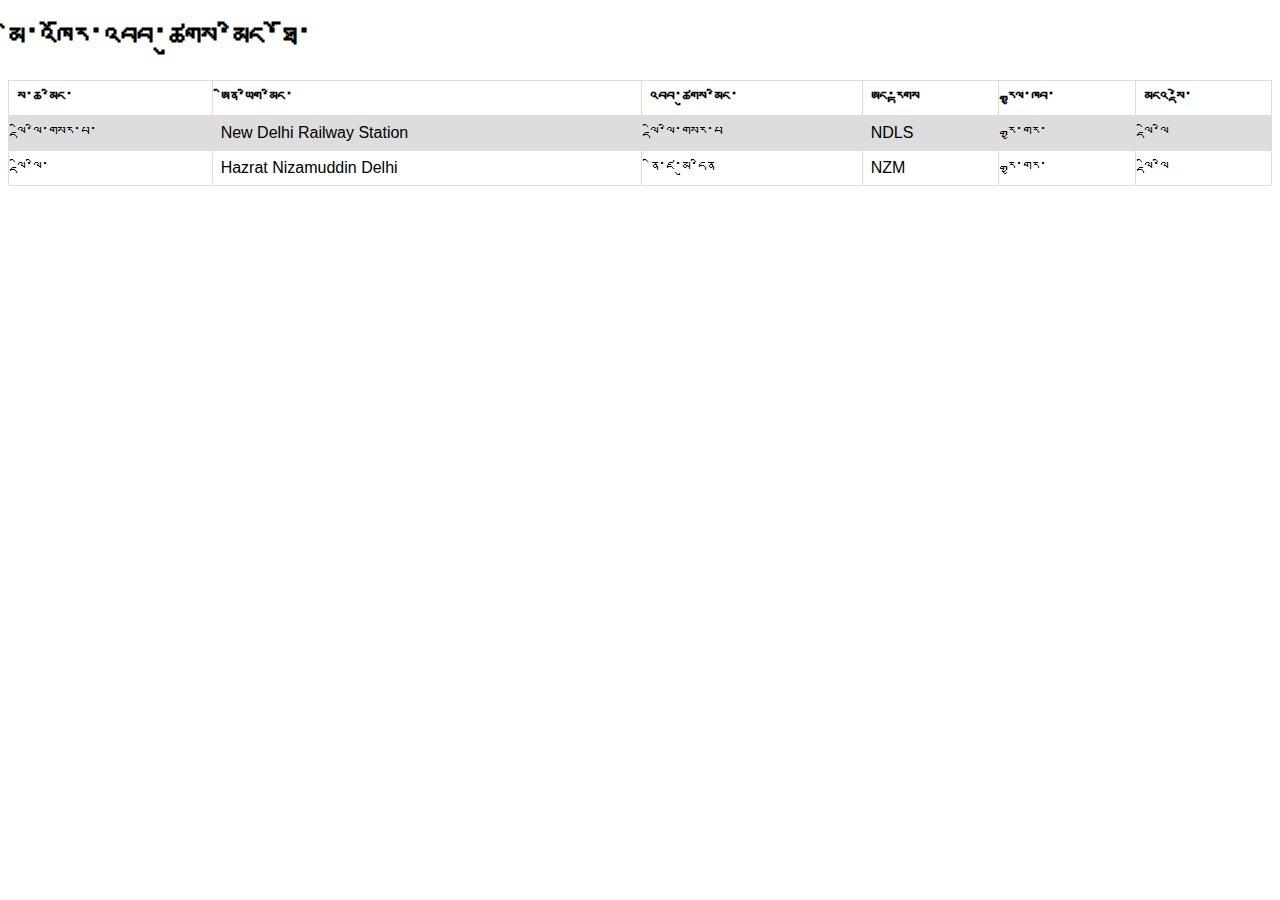
==== data.html @ d203c083 "Update data.html" ====
<!DOCTYPE html>
<html>
<head>
<style>
table {
  font-family: arial, sans-serif;
  border-collapse: collapse;
  width: 100%;
}

td, th {
  border: 1px solid #dddddd;
  text-align: left;
  padding: 8px;
}

tr:nth-child(even) {
  background-color: #dddddd;
}
</style>
</head>
<body>

<h1>མེ་འཁོར་འབབ་ཚུགས་མིང་ཐོ་</h1>
<table>
  <tr>
    <th>ས་ཆ་མིང་</th>
    <th>ཨིན་ཡིག་མིང་</th>
    <th>འབབ་ཚུགས་མིང་</th>
    <th>ཨང་རྟགས</th>
    <th>རྒྱལ་ཁབ་</th>
    <th>མངའ་སྡེ་</th>
  </tr>
  <tr>
    <td>ལྡི་ལི་གསར་པ་</td>
    <td>New Delhi Railway Station</td>
    <td>ལྡི་ལི་གསར་པ</td>
    <td>NDLS</td>
    <td>རྒྱ་གར་</td>
    <td>ལྡི་ལི</td>
  </tr>
  <tr>
    <td>ལྡི་ལི་</td>
    <td>Hazrat Nizamuddin Delhi</td>
    <td>ནི་ཛ་མུ་དིན</td>
    <td>NZM</td>
    <td>རྒྱ་གར་</td>
    <td>ལྡི་ལི</td>
  </tr>
</table>
  
</body>
</html>
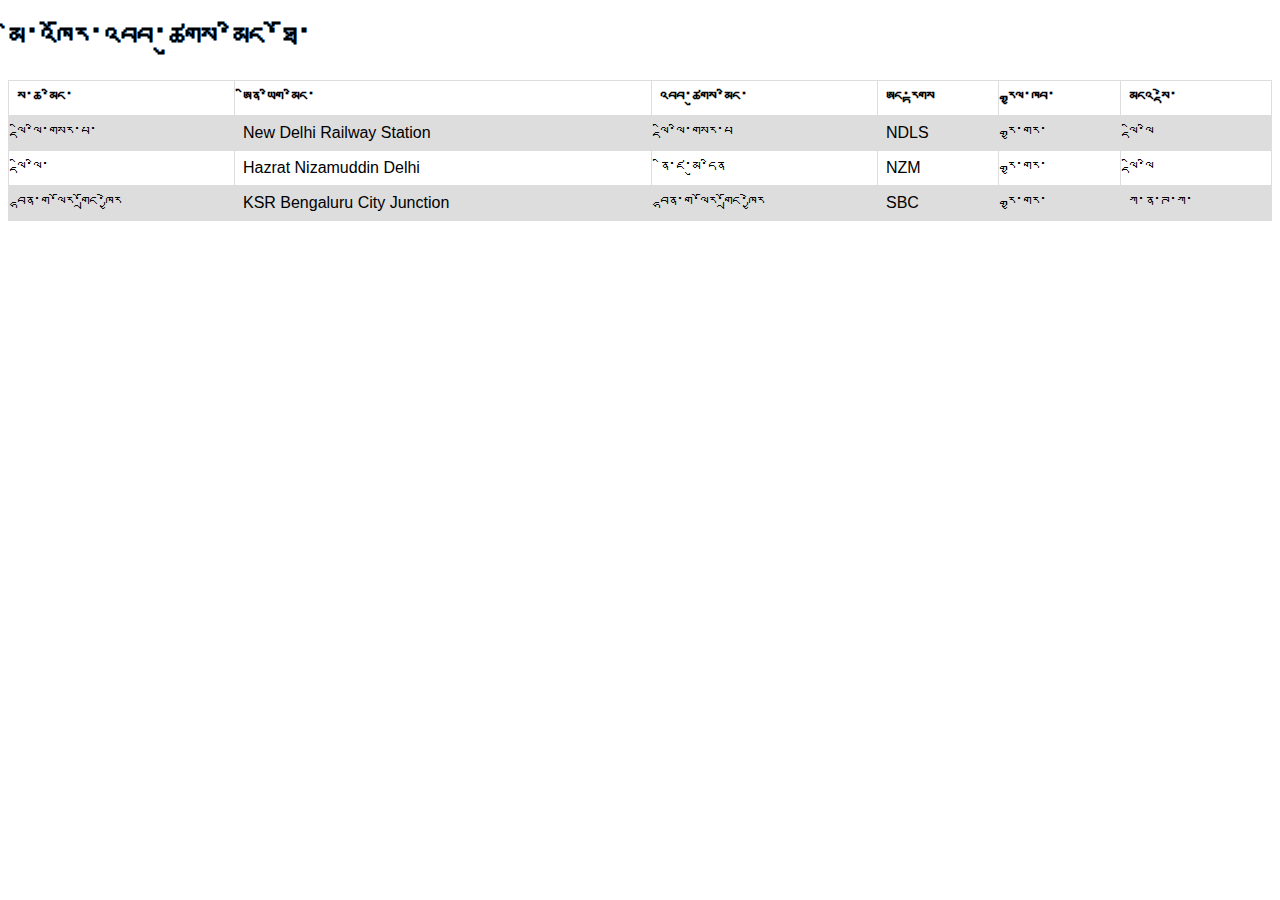
==== commit 2b588d79: "Update data.html" ====
--- a/data.html
+++ b/data.html
@@ -47,6 +47,15 @@
     <td>རྒྱ་གར་</td>
     <td>ལྡི་ལི</td>
   </tr>
+  
+  <tr>
+    <td>བྷན་ག་ལོར་གྲོང་ཁྱེར</td>
+    <td>KSR Bengaluru City Junction</td>
+    <td>བྷན་ག་ལོར་གྲོང་ཁྱེར</td>
+    <td>SBC</td>
+    <td>རྒྱ་གར་</td>
+    <td>ཀ་ན་ཊ་ཀ་</td>
+  </tr>
 </table>
   
 </body>
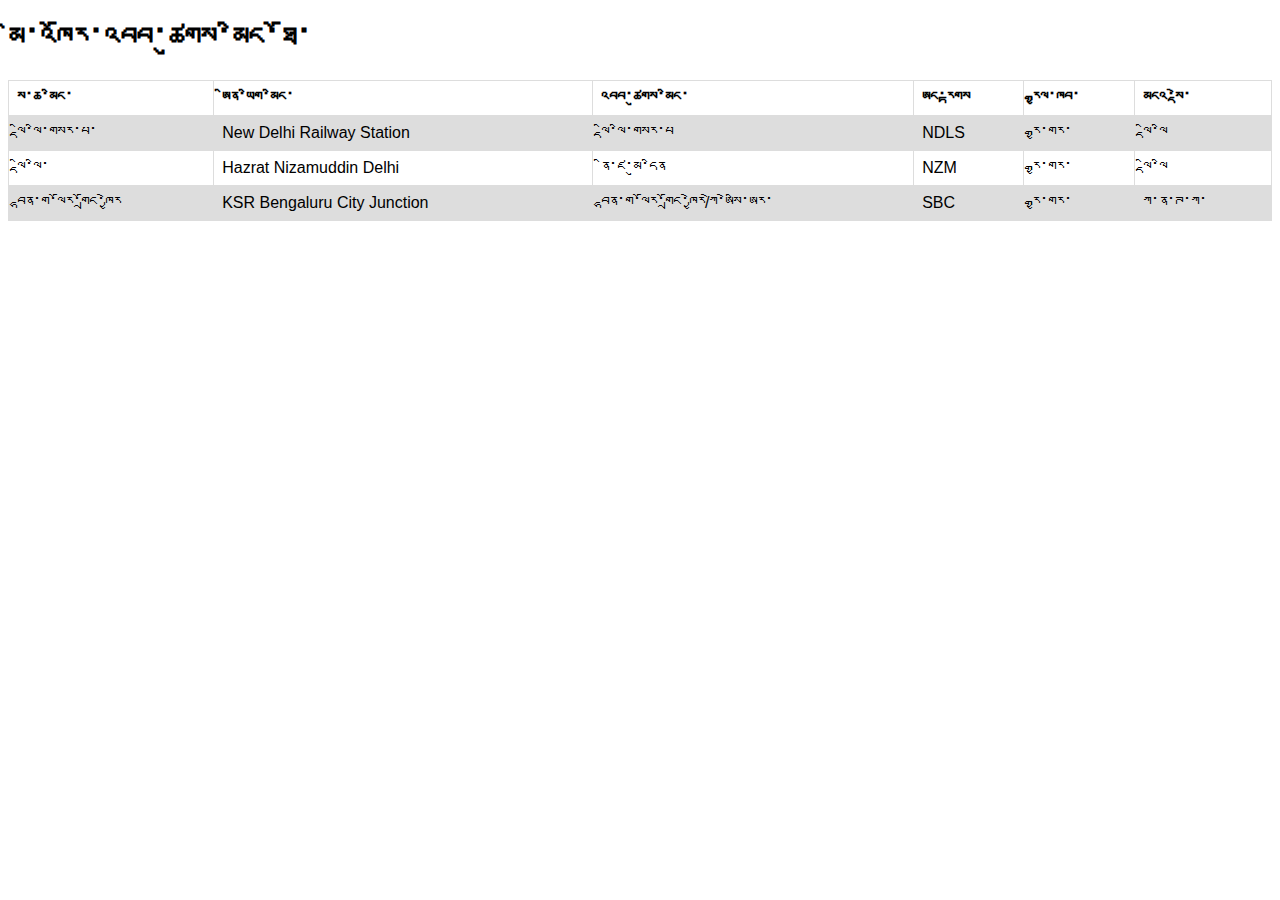
==== commit 49e934f9: "Update data.html" ====
--- a/data.html
+++ b/data.html
@@ -51,7 +51,7 @@
   <tr>
     <td>བྷན་ག་ལོར་གྲོང་ཁྱེར</td>
     <td>KSR Bengaluru City Junction</td>
-    <td>བྷན་ག་ལོར་གྲོང་ཁྱེར</td>
+    <td>བྷན་ག་ལོར་གྲོང་ཁྱེར/ཀེ་ཨེསི་ཨར་</td>
     <td>SBC</td>
     <td>རྒྱ་གར་</td>
     <td>ཀ་ན་ཊ་ཀ་</td>
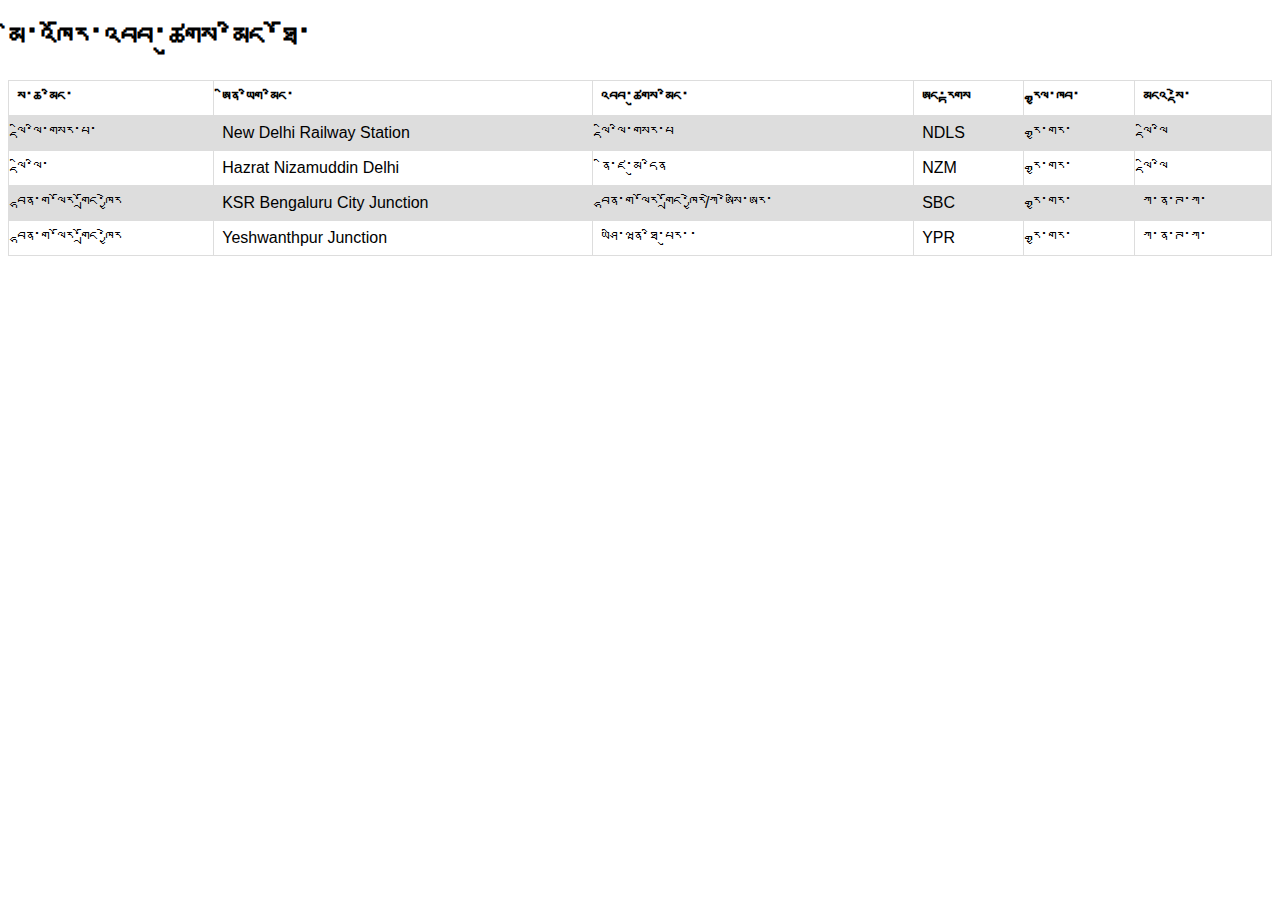
==== commit 775caf1f: "Update data.html" ====
--- a/data.html
+++ b/data.html
@@ -56,6 +56,15 @@
     <td>རྒྱ་གར་</td>
     <td>ཀ་ན་ཊ་ཀ་</td>
   </tr>
+  
+  <tr>
+    <td>བྷན་ག་ལོར་གྲོང་ཁྱེར</td>
+    <td>Yeshwanthpur Junction</td>
+    <td>ཡཤི་ཝན་ཐི་པུར་་</td>
+    <td>YPR</td>
+    <td>རྒྱ་གར་</td>
+    <td>ཀ་ན་ཊ་ཀ་</td>
+ </tr>
 </table>
   
 </body>
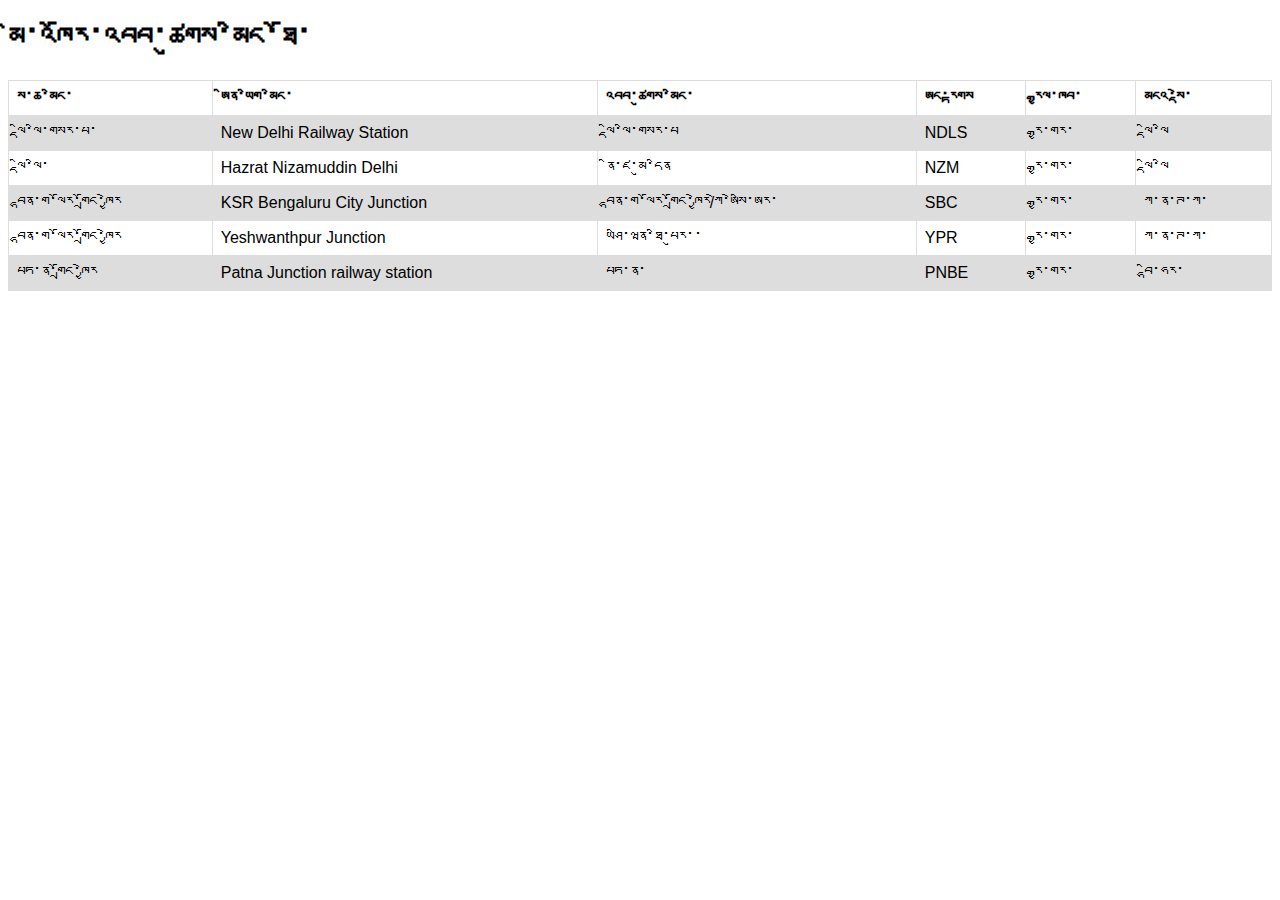
==== commit 63c34557: "Update data.html" ====
--- a/data.html
+++ b/data.html
@@ -65,6 +65,14 @@
     <td>རྒྱ་གར་</td>
     <td>ཀ་ན་ཊ་ཀ་</td>
  </tr>
+  <tr>
+    <td>པཏ་ན་གྲོང་ཁྱེར</td>
+    <td>Patna Junction railway station</td>
+    <td>པཏ་ན་</td>
+    <td>PNBE</td>
+    <td>རྒྱ་གར་</td>
+    <td>བྷི་ཧར་</td>
+ </tr>
 </table>
   
 </body>
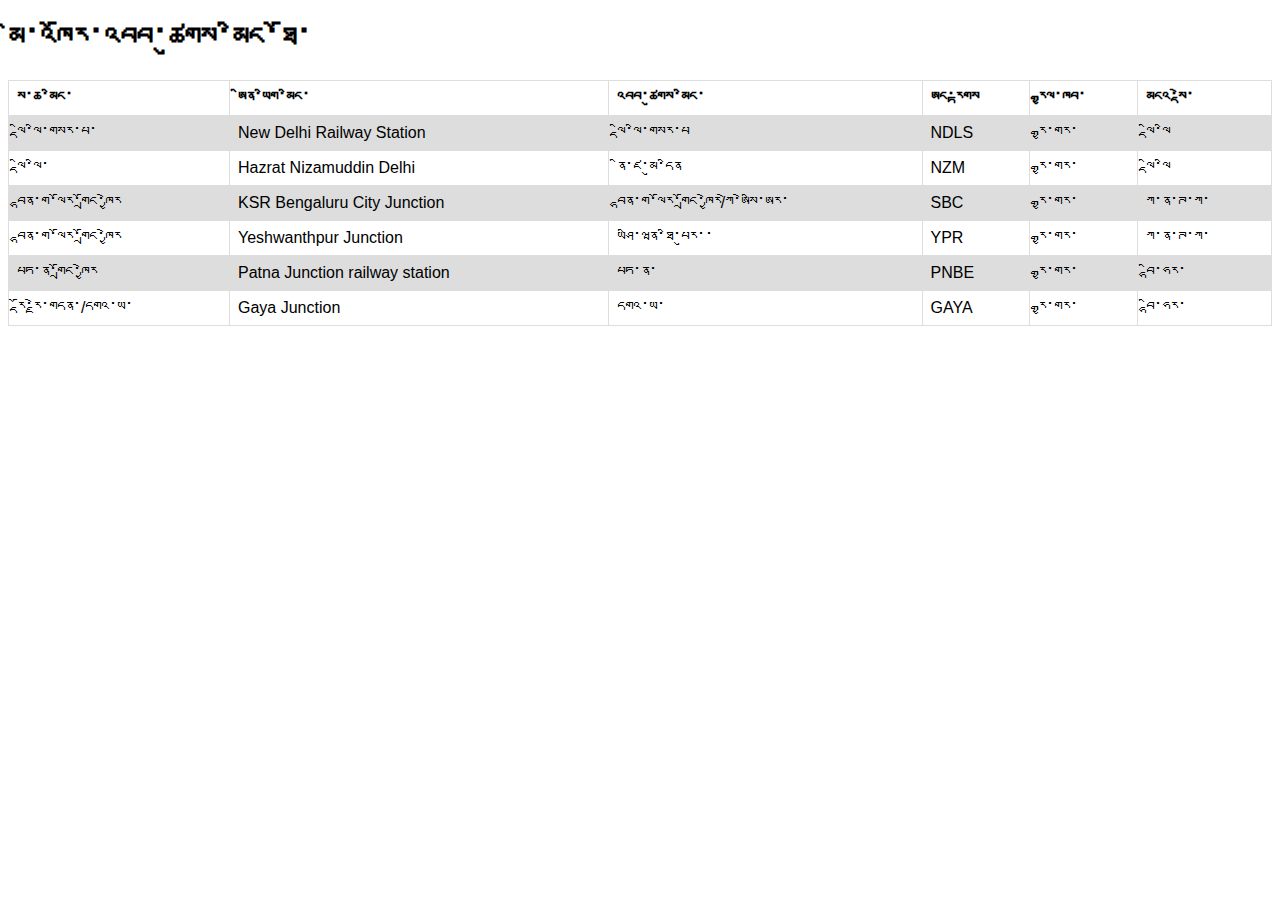
==== commit 413d86de: "Update data.html" ====
--- a/data.html
+++ b/data.html
@@ -73,6 +73,14 @@
     <td>རྒྱ་གར་</td>
     <td>བྷི་ཧར་</td>
  </tr>
+ <tr>
+   <td>རྡོ་རྗེ་གདན་/དགའ་ཡ་</td>
+   <td>Gaya Junction</td>
+   <td>དགའ་ཡ་</td>
+   <td>GAYA</td>
+   <td>རྒྱ་གར་</td>
+   <td>བྷི་ཧར་</td>
+ </tr>
 </table>
   
 </body>
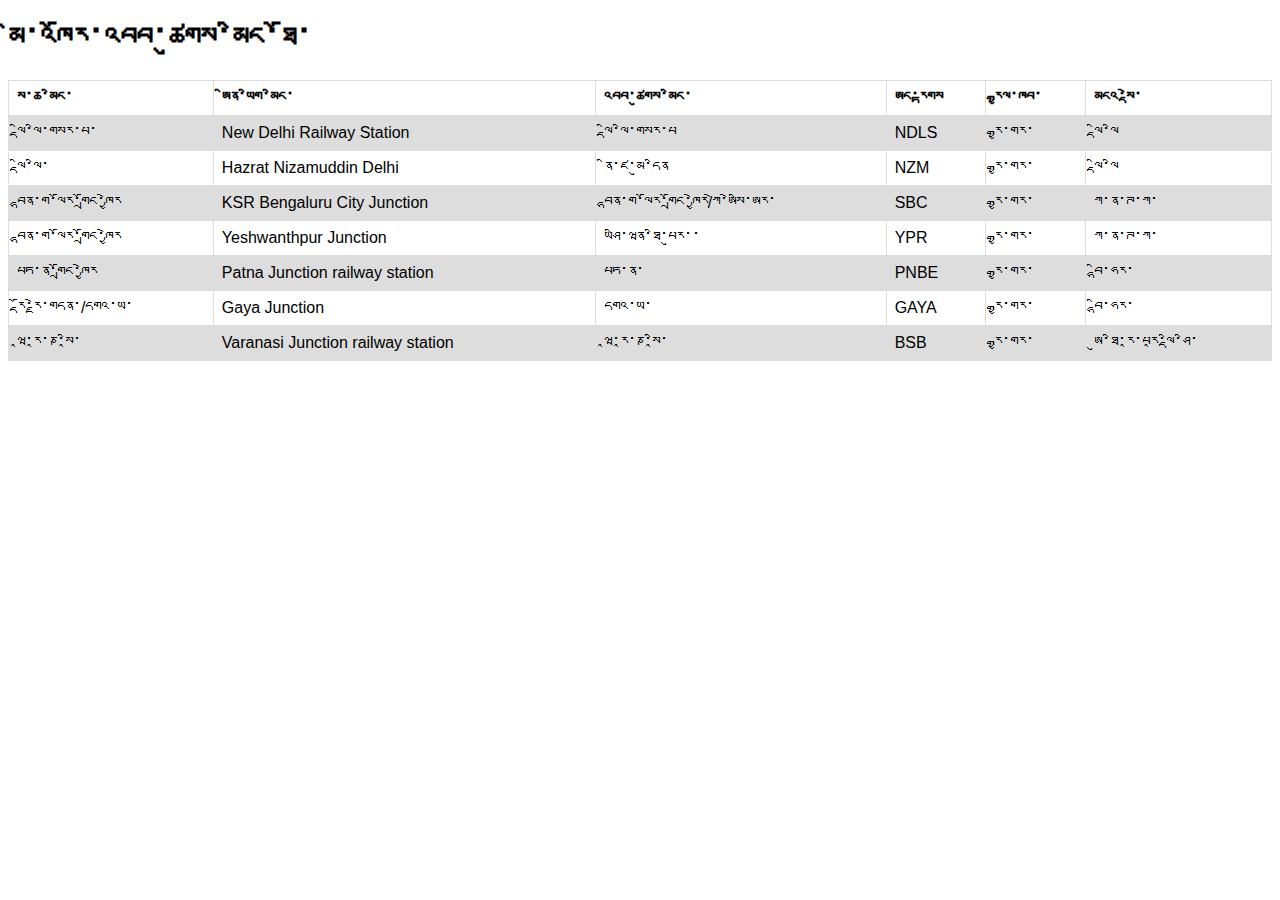
==== commit 05eee133: "Update data.html" ====
--- a/data.html
+++ b/data.html
@@ -81,6 +81,16 @@
    <td>རྒྱ་གར་</td>
    <td>བྷི་ཧར་</td>
  </tr>
+  
+  <tr>
+    <td>ཝཱ་རཱ་ཎ་སཱི་</td>
+    <td>Varanasi Junction railway station</td>
+    <td>ཝཱ་རཱ་ཎ་སཱི་</td>
+    <td>BSB</td>
+    <td>རྒྱ་གར་</td>
+    <td>ཨུ་ཐི་རཱ་པརཱ་ལྡི་ཤི་</td>
+ </tr>
+  
 </table>
   
 </body>
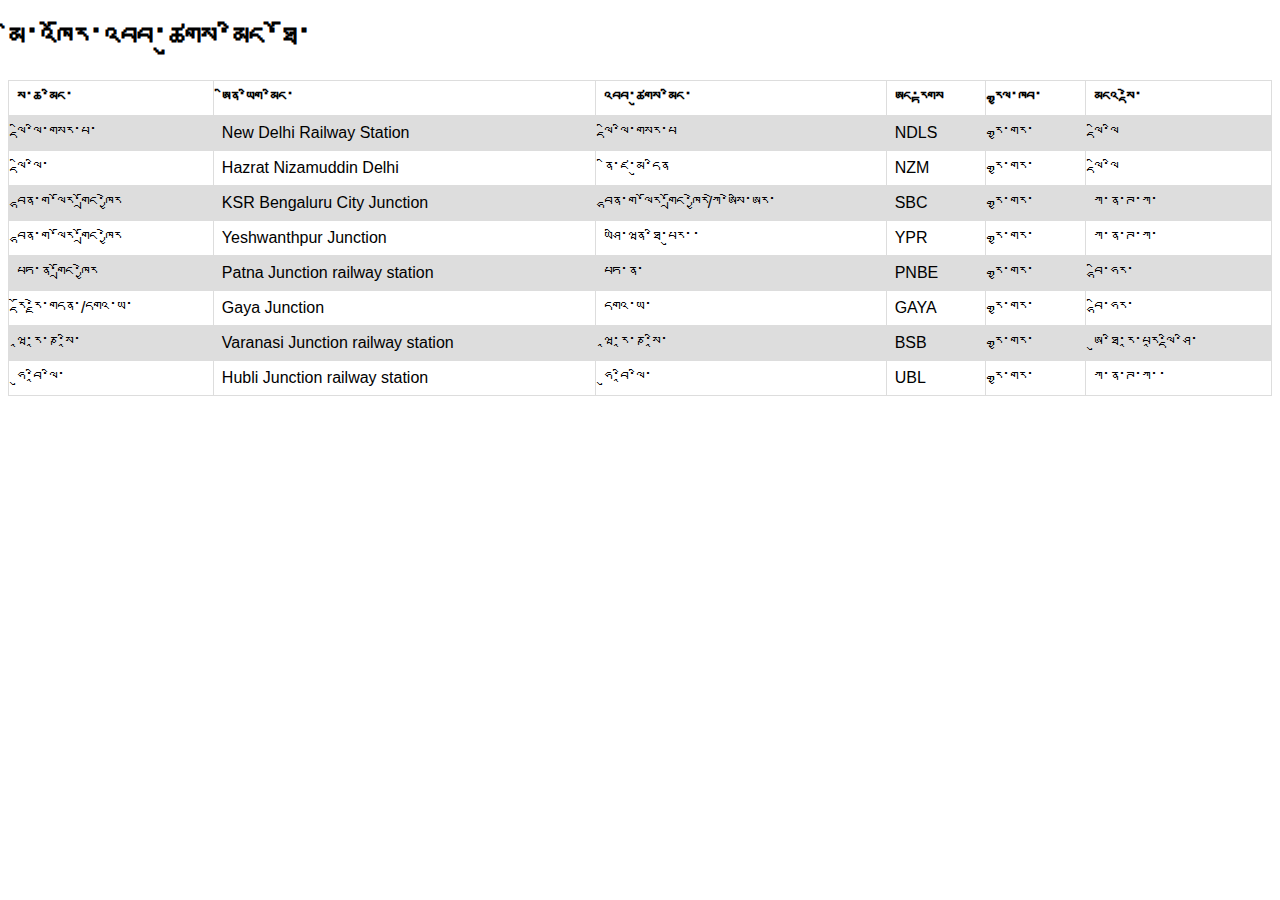
==== commit 487b9638: "Update data.html" ====
--- a/data.html
+++ b/data.html
@@ -91,6 +91,15 @@
     <td>ཨུ་ཐི་རཱ་པརཱ་ལྡི་ཤི་</td>
  </tr>
   
+  <tr>
+    <td>ཧུ་བཱི་ལི་</td>
+    <td>Hubli Junction railway station</td>
+    <td>ཧུ་བཱི་ལི་</td>
+    <td>UBL</td>
+    <td>རྒྱ་གར་</td>
+    <td>ཀ་ན་ཊ་ཀ་་</td>
+ </tr>
+  
 </table>
   
 </body>
